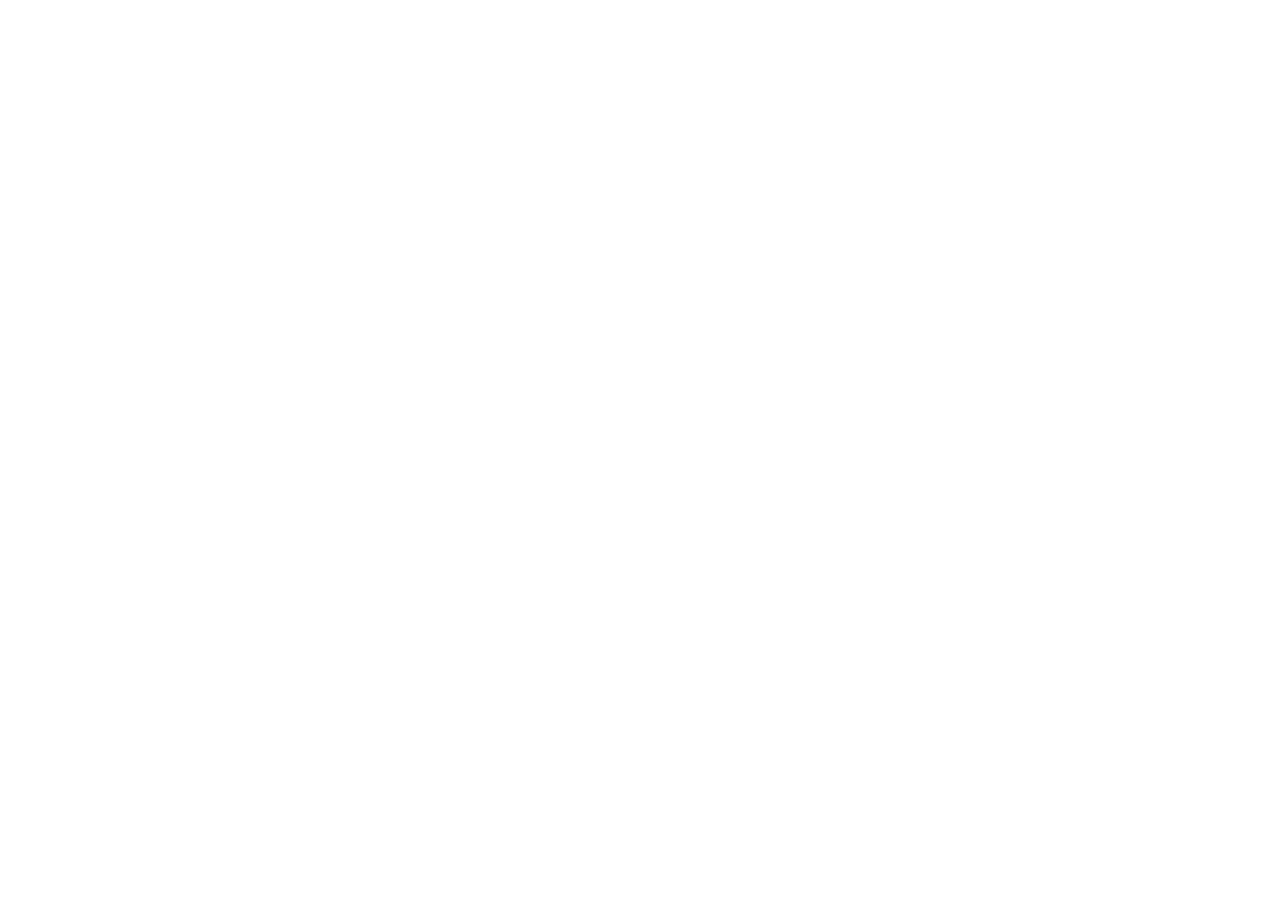
==== index.html @ 03f3add9 "creatde-file-html/linked-js/css-file" ====
<!DOCTYPE html>
<html lang="en">
<head>
    <meta charset="UTF-8">
    <meta name="viewport" content="width=device-width, initial-scale=1.0">
    <title>Campo minato</title>
    <link rel="stylesheet" href="./css/style.css">
</head>
<body>
    

    <script src="./js/app.js"></script>
</body>
</html>
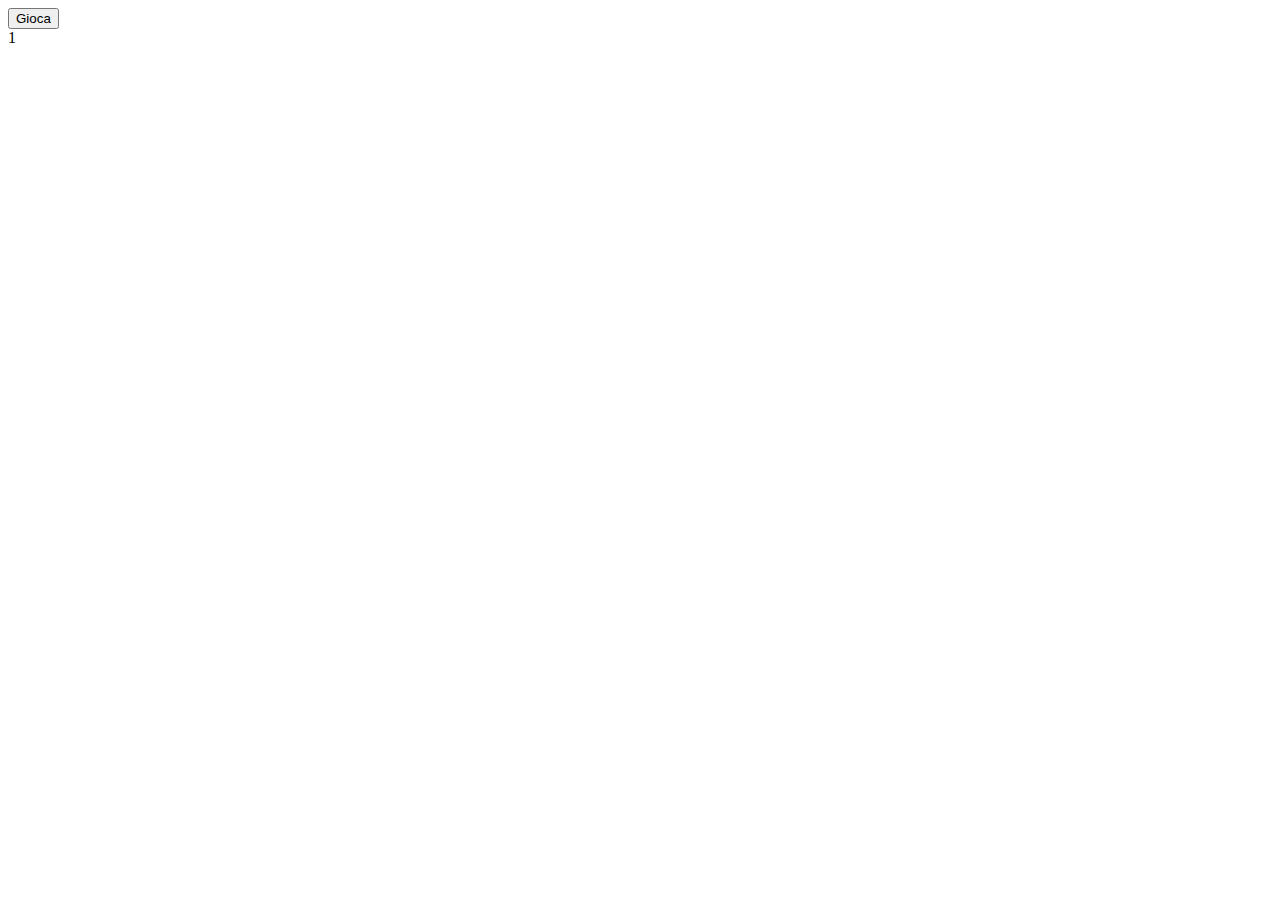
==== commit 0a1a8de6: "created-header/main" ====
--- a/index.html
+++ b/index.html
@@ -7,7 +7,16 @@
     <link rel="stylesheet" href="./css/style.css">
 </head>
 <body>
-    
+    <header class="container">
+        <button id="play-btn">Gioca</button>
+    </header>
+
+    <main class="container">
+        <section class="cell-body">
+            <div class="cell">1</div>
+         
+        </section>
+    </main>
 
     <script src="./js/app.js"></script>
 </body>
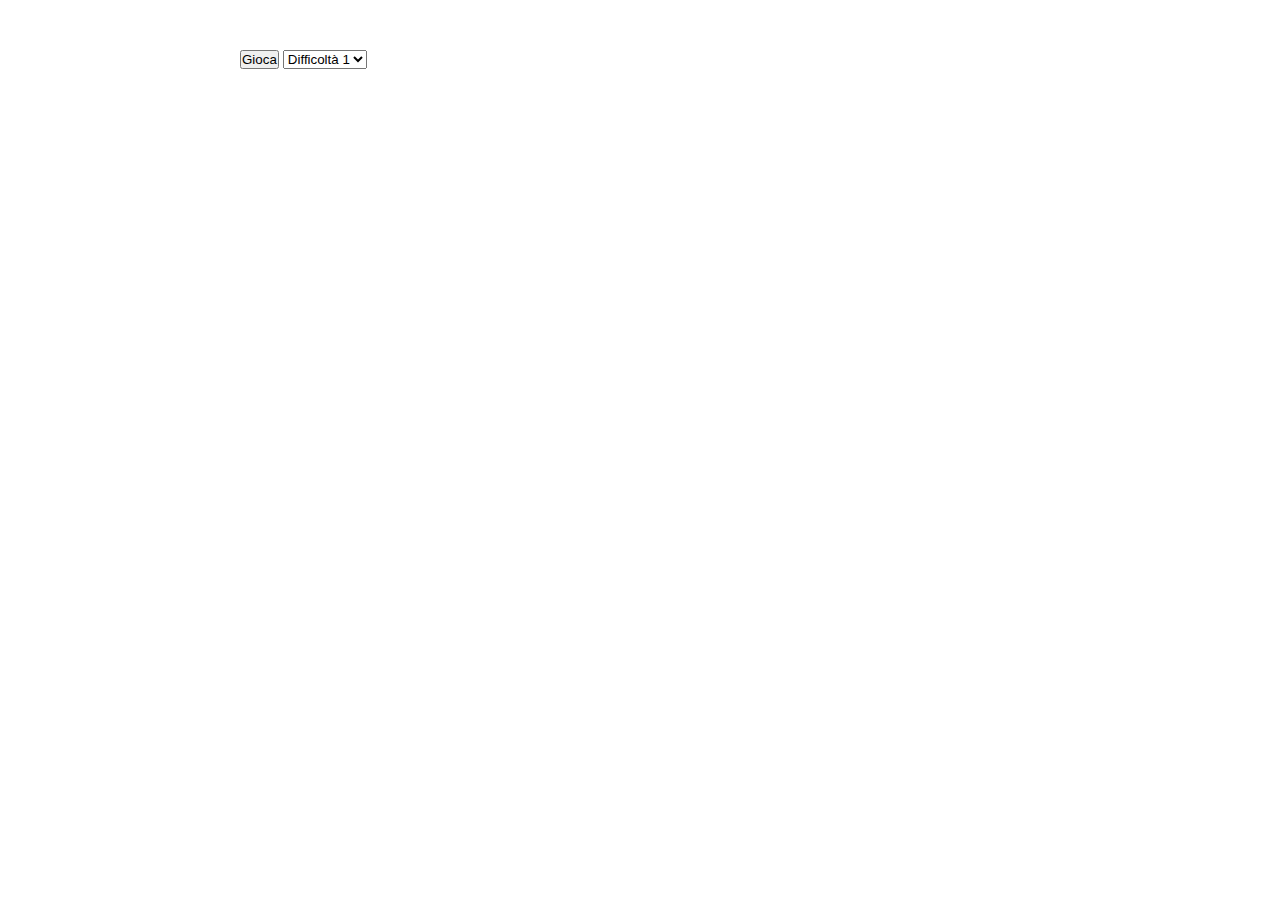
==== commit 725182ba: "added-select-button" ====
--- a/index.html
+++ b/index.html
@@ -9,11 +9,16 @@
 <body>
     <header class="container">
         <button id="play-btn">Gioca</button>
+        <select name="level" id="level">
+            <option value="0">Difficoltà 1</option>
+            <option value="1">Difficoltà 2</option>
+            <option value="2">Difficoltà 3</option>
+        </select>
     </header>
 
     <main class="container">
         <section class="cell-body">
-            <div class="cell">1</div>
+            
          
         </section>
     </main>
--- a/css/style.css
+++ b/css/style.css
@@ -0,0 +1,35 @@
+* {
+    margin: 0;
+    padding: 0;
+    box-sizing: border-box;
+}
+
+
+header {
+    padding: 50px 0 0;
+}
+
+.container {
+    max-width: 800px;
+    margin: 0 auto;
+}
+
+.cell-body {
+    display: flex;
+    flex-wrap: wrap;
+    padding: 50px 0;
+}
+
+.cell {
+    aspect-ratio: 1;
+    border: 1px solid black;
+    width: calc(100% / 10);
+    display: flex;
+    justify-content: center;
+    align-items: center;
+    cursor: pointer;
+}
+
+.bg-aqua {
+    background-color: aqua;
+}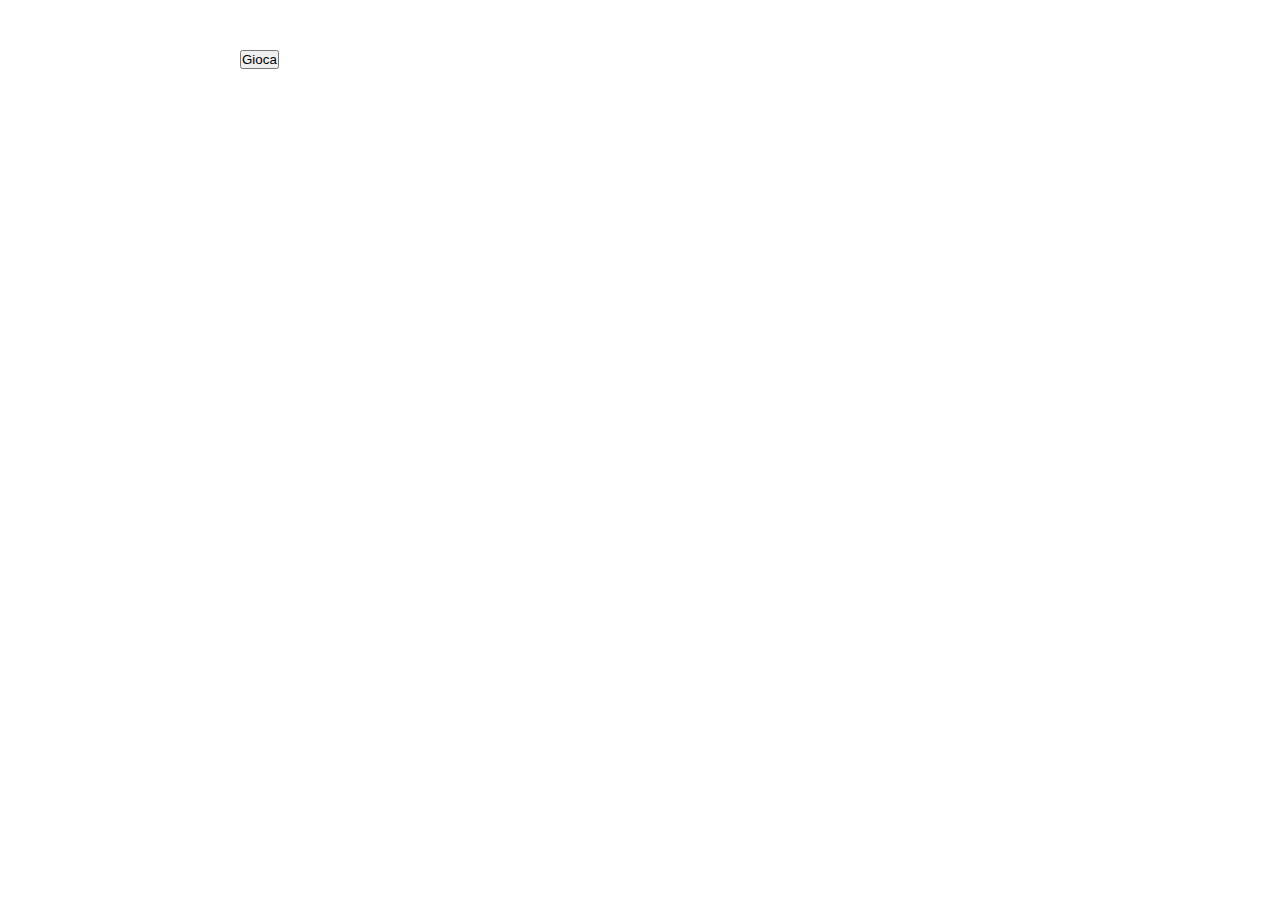
==== commit 1dac90a1: "deleted-select-button" ====
--- a/index.html
+++ b/index.html
@@ -9,11 +9,7 @@
 <body>
     <header class="container">
         <button id="play-btn">Gioca</button>
-        <select name="level" id="level">
-            <option value="0">Difficoltà 1</option>
-            <option value="1">Difficoltà 2</option>
-            <option value="2">Difficoltà 3</option>
-        </select>
+    
     </header>
 
     <main class="container">
